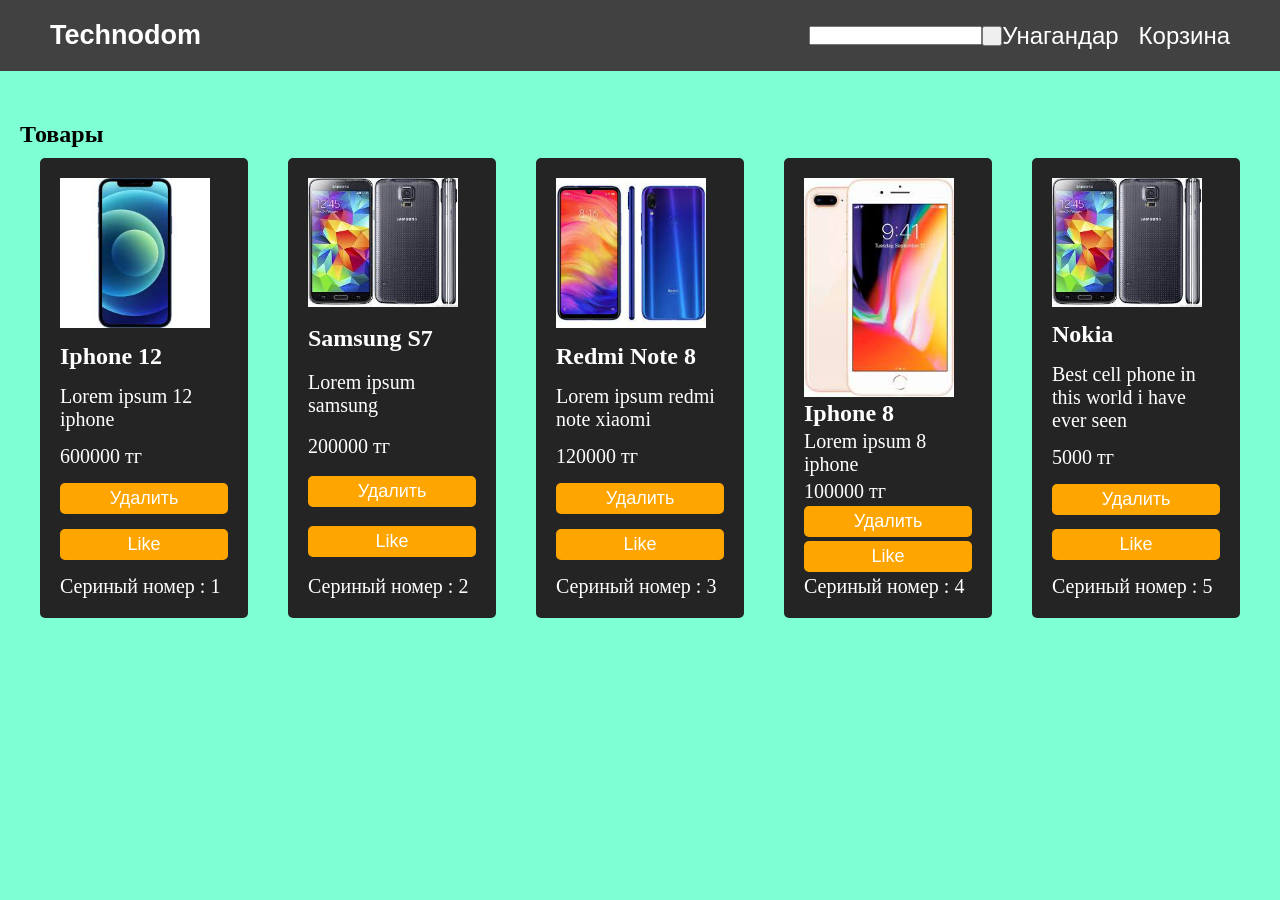
==== dom/index.html @ 6d8fc742 "first commit" ====
<!DOCTYPE html>
<html lang="en">
  <head>
    <meta charset="UTF-8" />
    <meta http-equiv="X-UA-Compatible" content="IE=edge" />
    <meta name="viewport" content="width=device-width, initial-scale=1.0" />
    <link rel="stylesheet" href="./css/main.css" />
    <title>Data</title>
  </head>
  <body>
    <header class="header">
      <div class="container">
        <div class="header__body">
          <a href="index.html"><h2>Technodom</h2></a>
          <div class="corp">
            <input type="text" />
            <input type="button" class="search" />
            <a href="like.html" class="like">Унагандар</a>
            <a href="basket.html" class="basket">Корзина</a>
          </div>
        </div>
      </div>
    </header>
    <main class="main">
      <div class="container">
        <section class="items"></section>
      </div>
    </main>
    <script src="./data.json"></script>
    <script src="./js/main.js"></script>
  </body>
</html>
---- dom/css/main.css ----
* {
  margin: 0;
  padding: 0;
}
body {
  background-color: aquamarine;
}
a {
  color: #fff;
  font-size: large;
  font-family: "Trebuchet MS", "Lucida Sans Unicode", "Lucida Grande",
    "Lucida Sans", Arial, sans-serif;
  text-decoration: none;
}
.corp {
  display: flex;
  justify-content: space-between;
  align-items: center;
}
.search {
  width: 20px;
  height: 20px;
}
input #text {
  width: 20px;
  height: 100px;
}
.container {
  max-width: 1240px;
  margin: 0 auto;
}

.header {
  color: #fff;
  background-color: rgb(65, 65, 65);
  padding: 20px 50px;
}

.header__body {
  display: flex;
  justify-content: space-between;
}

.basket {
  font-size: 24px;
  color: #fff;
  text-decoration: none;
}

.like {
  font-size: 24px;
  color: #fff;
  text-decoration: none;
  margin-right: 20px;
}

.basket_btn {
  cursor: pointer;
  font-size: 24px;
  border: none;
  background-color: aquamarine;
  color: #fff;
  border-radius: 5px;
  padding: 10px;
}

.items {
  margin: 50px 0px;
}

.items h3 {
  font-size: 24px;
}
.cards {
  display: flex;
  justify-content: space-between;
}

.card {
  height: 420px;
  display: flex;
  flex-direction: column;
  justify-content: space-between;
  font-size: 16px;
  margin: 10px 20px;
  padding: 20px;
  border-radius: 5px;
  background-color: rgb(36, 36, 36);
  color: white;
  flex: 1 1 200px;
}

.card p {
  font-size: 20px;
}

.card h4 {
  font-size: 24px;
}

.card button {
  background-color: orange;
  border: none;
  color: #fff;
  font-size: 18px;
  padding: 5px;
  border-radius: 5px;
}

.card img {
  width: 150px;
}

.item {
  display: flex;
  flex-direction: column;
  justify-content: space-between;
  align-items: center;
  margin: 10px 20px;
}

.item img {
  width: 300px;
}

.item h2 {
  font-size: 32px;
  margin-top: 50px;
}

.baskets {
  display: flex;
  flex-wrap: wrap;
  justify-content: flex-start;
  align-items: center;
}

.likes_items {
  display: flex;
  flex-wrap: wrap;
  justify-content: flex-start;
}
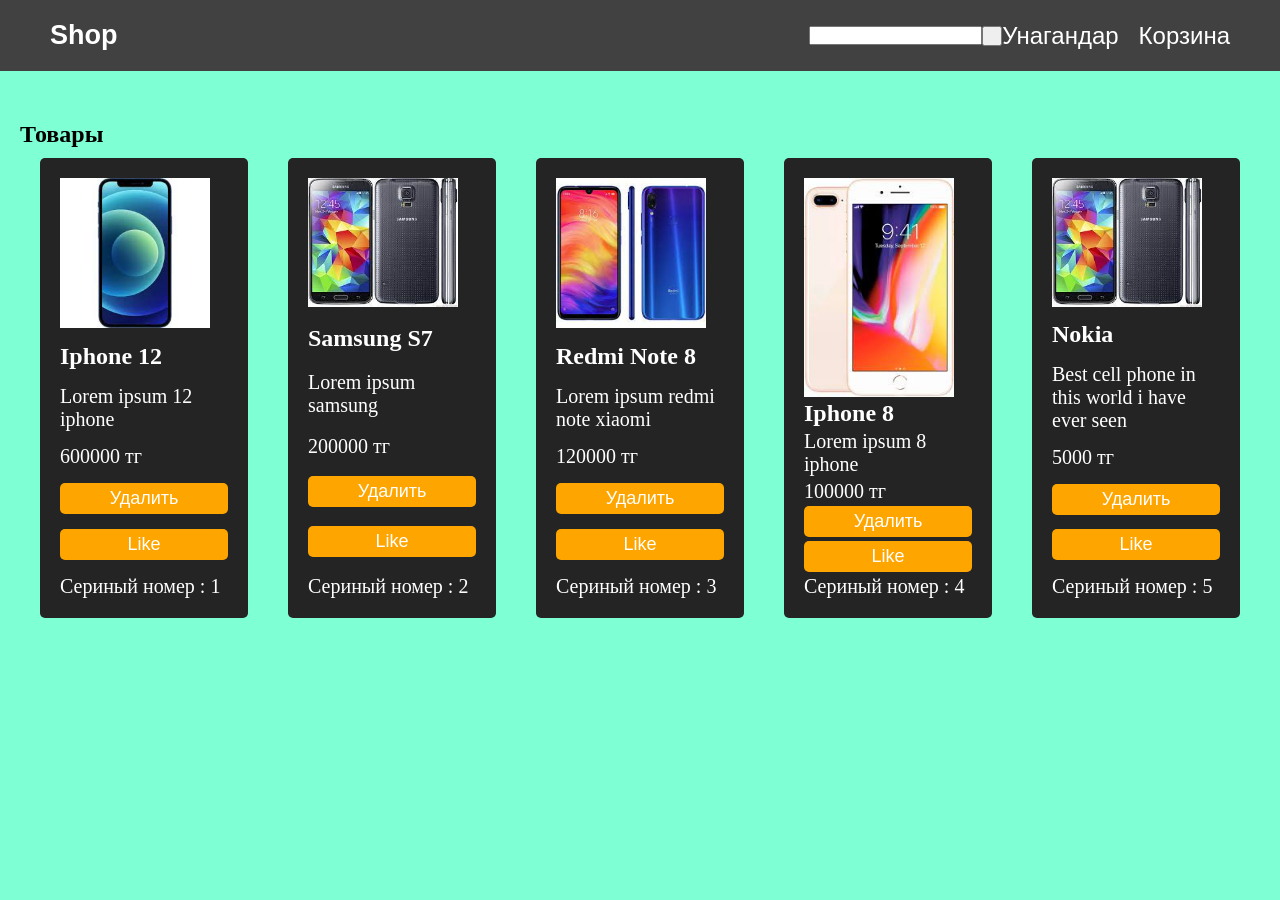
==== commit ea75903b: "change name" ====
--- a/dom/index.html
+++ b/dom/index.html
@@ -11,7 +11,7 @@
     <header class="header">
       <div class="container">
         <div class="header__body">
-          <a href="index.html"><h2>Technodom</h2></a>
+          <a href="index.html"><h2>Shop</h2></a>
           <div class="corp">
             <input type="text" />
             <input type="button" class="search" />
